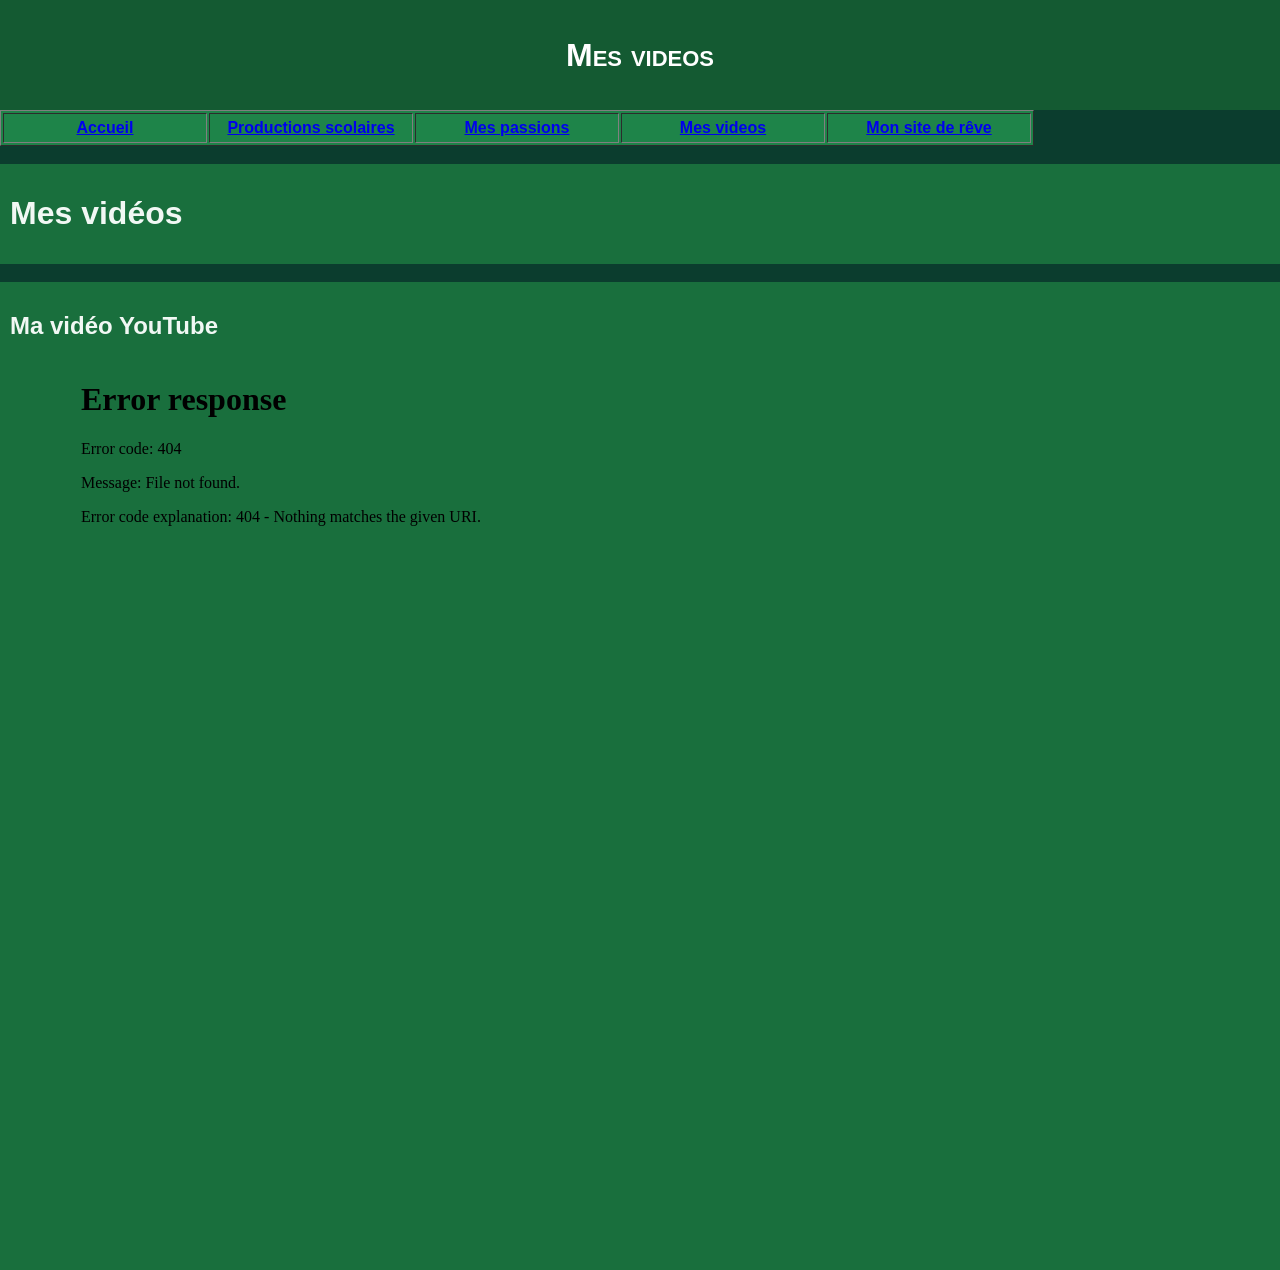
==== videos.html @ 9a922d05 "Add files via upload" ====
<!DOCTYPE html>
<html lang="fr">

<head>
	<title> Video </title>
	<meta charset="utf-8" />
	<link rel="stylesheet" href="style.css" type="text/css" />
</head>

<body>
	<div id="entete-de-page"> 
		<p> Mes videos <br/> </p>
	</div> 
	<table id="bloc-menu" border="1">
	<tr>
		<th><a href="index.html"> Accueil </a></th>
		<th><a href="productions.html">Productions scolaires</a></th>
		<th><a href="passions.html"> Mes passions</a></th>
		<th><a href="videos.html"> Mes videos</a></th>
		<th><a href="index1.html">Mon site de rêve</a></th>
	
		
	</tr>
	</table> <br/> 
	<div id="contenu">
		<h1> Mes vidéos </h1>
	</div> <br/> 
	<div id="contenu">
    <h2>Ma vidéo YouTube</h2>

    <iframe width="560" height="315"
        src="Y8xkFGo04uA"
        title="YouTube video player"
        frameborder="0"
        allowfullscreen>
    </iframe>

</div>

</html>
---- style.css ----
iframe { 
	height:100vh;
	width:100%;
}

body {
	margin: 0;
	padding: 0;
	background-color: #0B3D2E; /* vert forêt foncé */
	font-family: Arial, sans-serif;
	font-size: 16px;
}

.presentation {
  display: flex;
  gap: 20px;
  align-items: flex-start;
}

.presentation img {
  width: 120px;
  height: auto;
}

.texte-presentation {
  flex: 1;
  color:#E6F4EA; /* vert très clair */
}

th { width: 200px;}
ul { list-style-type: square; }

#entete-de-page {
	padding: 5px;
	height: 100px;
	background-color:#145A32; /* vert foncé */
	font-size: 32px;
	font-weight: bold;
	font-variant: small-caps;
	text-align: center;
	color: #FFFFFF;
}

#bloc-menu {
	height: 36px;
	background-color: #1E8449; /* vert moyen */
	color: #FFFFFF;
}

#contenu {
	padding: 10px;
	background-color: #196F3D; /* vert soutenu */
	color: #F1F8F4;
}

#infos {
	color:#A9DFBF; /* vert menthe clair */
	font-style: italic;
}

#pied-de-page {
	padding: 5px;
	background-color: #145A32; /* même que l’entête */
	font-size: 11px;
	color: #D5F5E3;
}

iframe { 
	display: block; 
	border: none; 
	width: 90%; 
	margin: auto; 
}

/* créer des commandes pour lancer /arrêter de la musique */
.bouton {
	display:block;
	text-align:center;
	text-decoration:none;
	font-weight: 400;
	color:#2ECC71; /* vert vif */
	font-size:4rem;
	line-height:2em;
}

.bouton.active {
	color:#A9DFBF; /* vert clair */
}

/* mettre une image aux bords arrondis */
.arrondie {
	border-radius:20px;
}
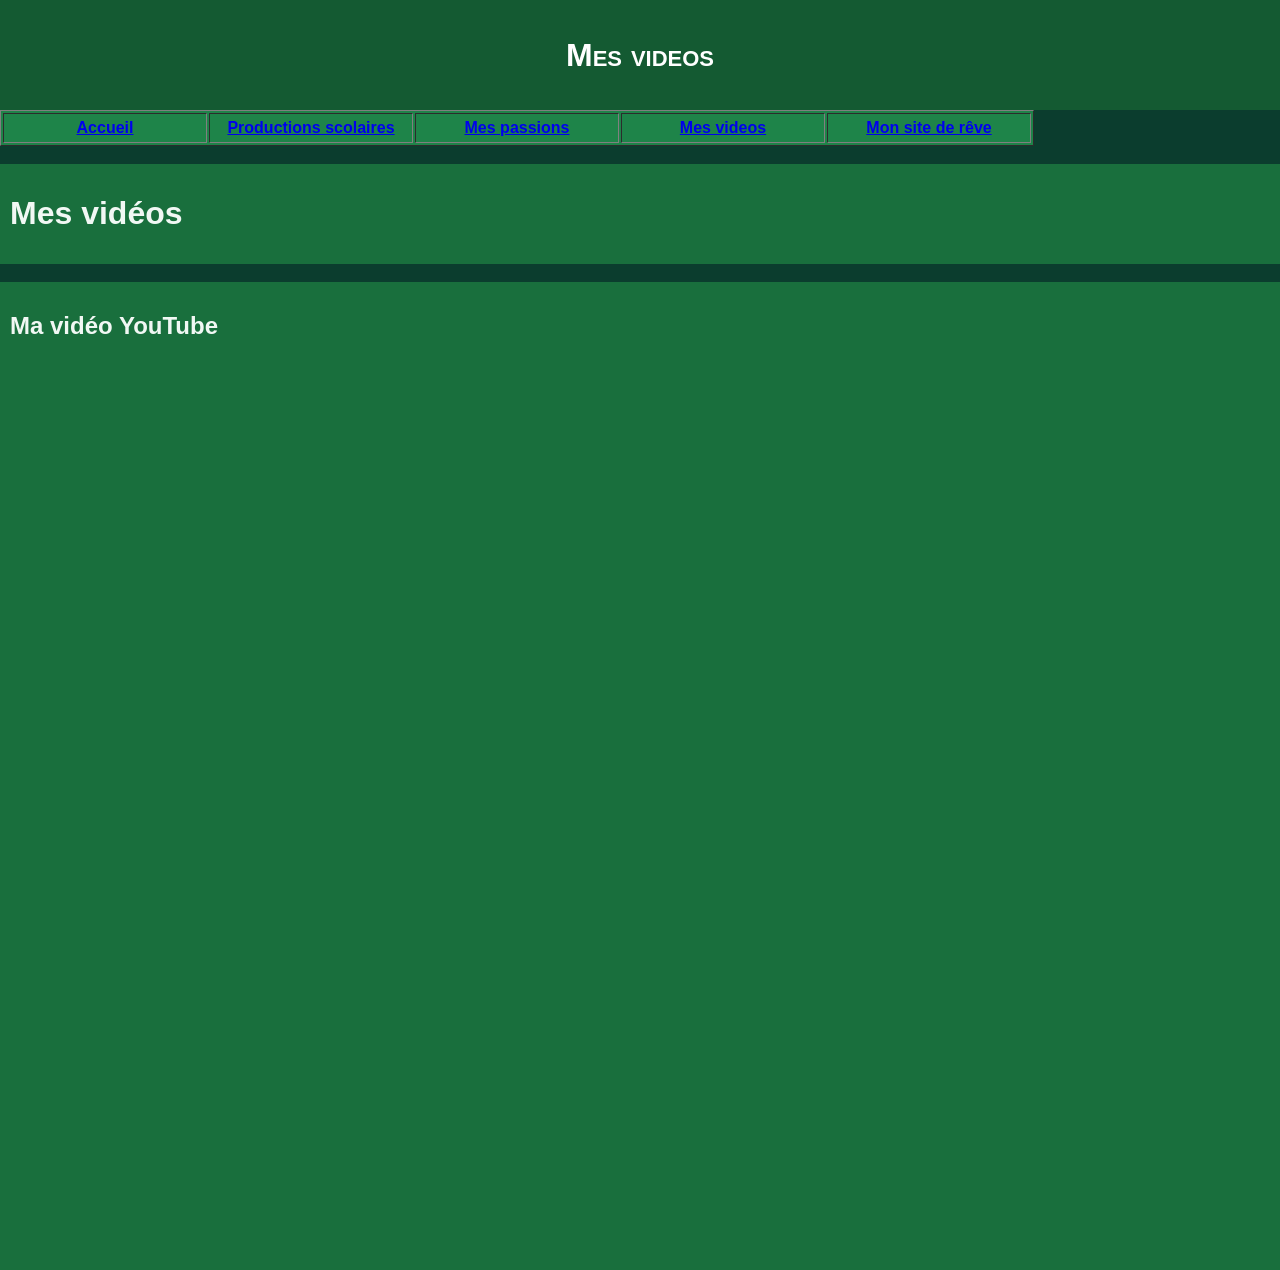
==== commit 2c534420: "videos.html" ====
--- a/videos.html
+++ b/videos.html
@@ -28,13 +28,14 @@
 	<div id="contenu">
     <h2>Ma vidéo YouTube</h2>
 
-    <iframe width="560" height="315"
-        src="Y8xkFGo04uA"
-        title="YouTube video player"
-        frameborder="0"
-        allowfullscreen>
-    </iframe>
+   <iframe width="560" height="315"
+   src="https://www.youtube.com/embed/eNuDiINwwI8"
+   title="Youtube video player"
+   frameborder="0"
+   allowfullscreen>
+   </iframe>
 
 </div>
 
 </html>
+
